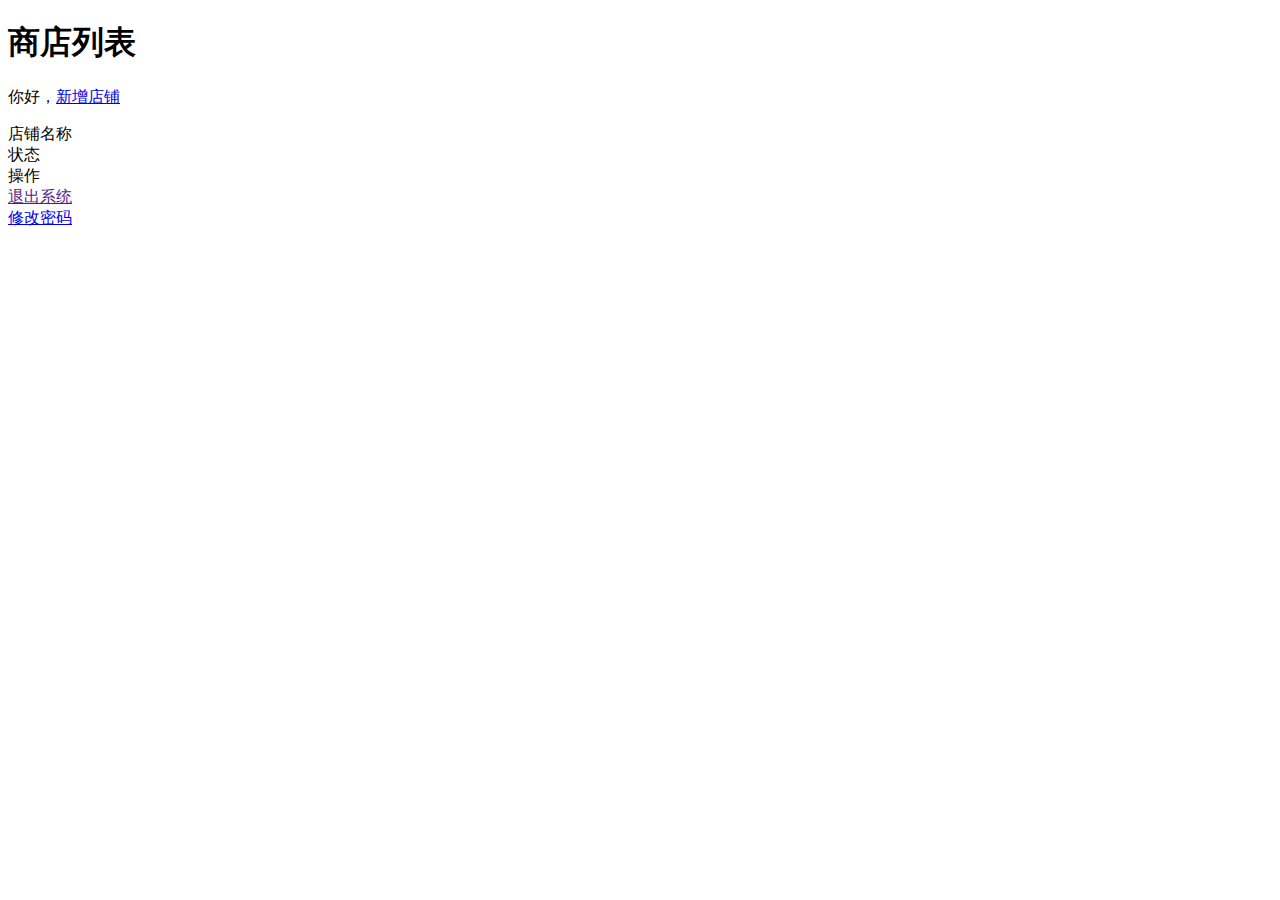
==== o2o/src/main/webapp/WEB-INF/html/shop/shoplist.html @ 7797684d "2018-9-15 店铺列表的controller和前端实现" ====
<!DOCTYPE html>
<html>
<head>
    <meta charset="utf-8">
    <meta http-equiv="X-UA-Compatible" content="IE=edge">
    <title>店铺列表</title>
    <meta name="viewport" content="initial-scale=1, maximum-scale=1">
    <link rel="shortcut icon" href="/favicon.ico">
    <meta name="apple-mobile-web-app-capable" content="yes">
    <meta name="apple-mobile-web-app-status-bar-style" content="black">
    <meta name="format-detection" content="telephone=no">

    <!-- Google Web Fonts -->
    <link rel="stylesheet" href="//g.alicdn.com/msui/sm/0.6.2/css/sm.min.css">
    <link rel="stylesheet" href="//g.alicdn.com/msui/sm/0.6.2/css/sm-extend.min.css">
    <link rel="stylesheet" href="../resources/css/shop/shoplist.css">
</head>
<body>
    <header class="bar bar-nav">
        <h1 class="title">商店列表</h1>
    </header>
    <div class="content">
        <div class="content-block">
            <p>你好，<span id="user-name"></span><a class="pull-right" href="/o2o/shopadmin/shopoperation">新增店铺</a></p>
            <div class="row row-shop">
                <div class="col-40">店铺名称</div>
                <div class="col-40">状态</div>
                <div class="col-20">操作</div>
            </div>
            <div class="shop-wrap">

            </div>
        </div>
        <div class="content-block">
            <div class="row">
                <div class="col-50">
                    <a href="" id="log-out" class="button button-big button-fill button-danger">退出系统</a>
                </div>
                <div class="col-50">
                    <a href="/o2o/shopadmin/changepsw" class="button button-big button-fill button-success">修改密码</a>
                </div>
            </div>
        </div>
    </div>

    <script type='text/javascript' src='//g.alicdn.com/sj/lib/zepto/zepto.min.js' charset='utf-8'></script>
    <script type='text/javascript' src='//g.alicdn.com/msui/sm/0.6.2/js/sm.min.js' charset='utf-8'></script>
    <script type='text/javascript' src='//g.alicdn.com/msui/sm/0.6.2/js/sm-extend.min.js' charset='utf-8'></script>
    <script type='text/javascript' src='../resources/js/shop/shoplist.js' charset='utf-8'></script>
</body>
</html>
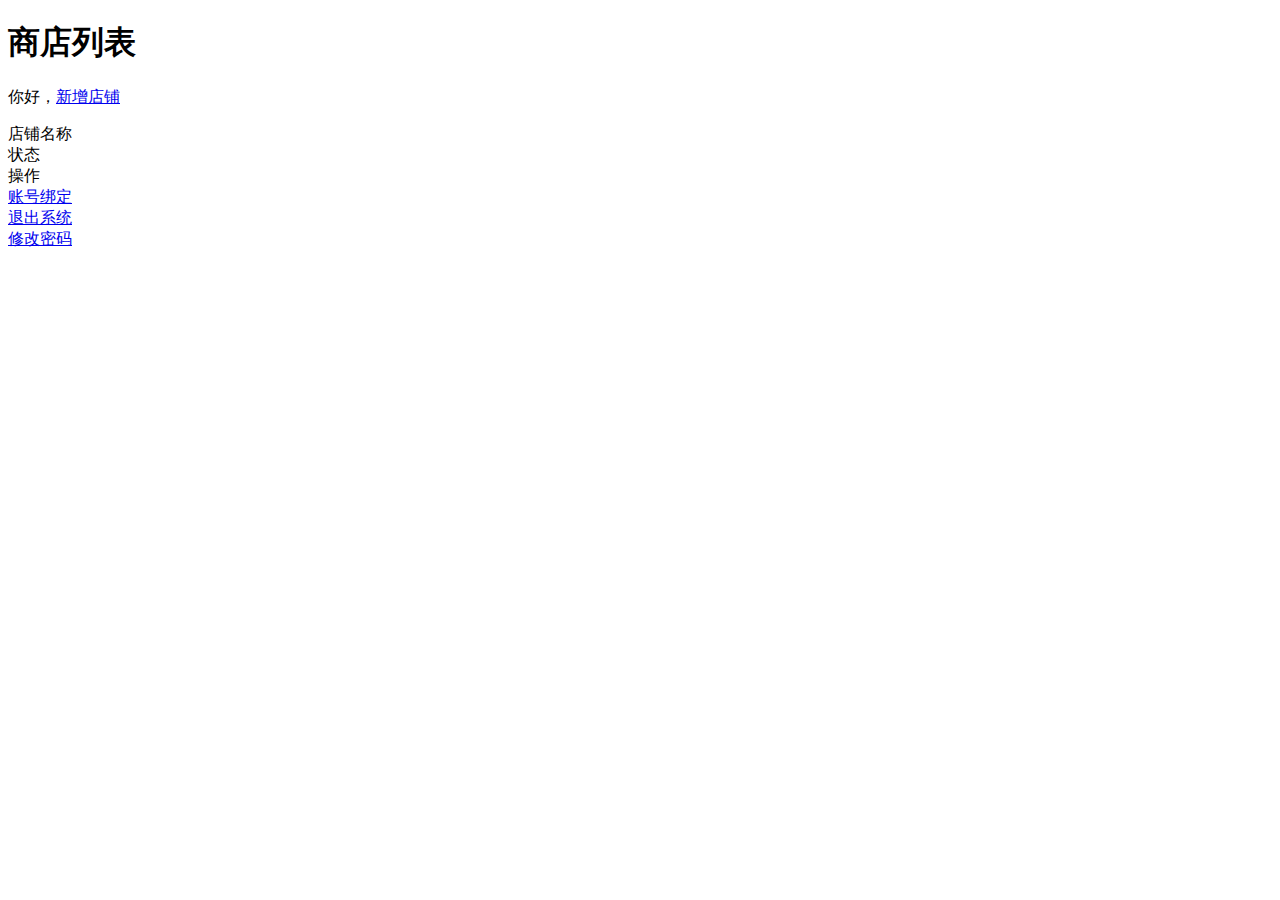
==== commit 99556332: "2018-9-29 添加本地平台账号体系" ====
--- a/o2o/src/main/webapp/WEB-INF/html/shop/shoplist.html
+++ b/o2o/src/main/webapp/WEB-INF/html/shop/shoplist.html
@@ -22,7 +22,7 @@
     </header>
     <div class="content">
         <div class="content-block">
-            <p>你好，<span id="user-name"></span><a class="pull-right" href="/o2o/shopadmin/shopoperation">新增店铺</a></p>
+            <p>你好，<span id="user-name"></span><a class="pull-right" href="/o2o/shopadmin/shopopreation">新增店铺</a></p>
             <div class="row row-shop">
                 <div class="col-40">店铺名称</div>
                 <div class="col-40">状态</div>
@@ -34,11 +34,14 @@
         </div>
         <div class="content-block">
             <div class="row">
-                <div class="col-50">
-                    <a href="" id="log-out" class="button button-big button-fill button-danger">退出系统</a>
+                <div class="col-33">
+                    <a href="/o2o/local/accountbind?usertype=2" class="button button-big button-fill button-success">账号绑定</a>
                 </div>
-                <div class="col-50">
-                    <a href="/o2o/shopadmin/changepsw" class="button button-big button-fill button-success">修改密码</a>
+                <div class="col-33">
+                    <a href="#" id="log-out" usertype="2" class="button button-big button-fill button-danger">退出系统</a>
+                </div>
+                <div class="col-33">
+                    <a href="/o2o/local/changepsw?usertype=2" id="bindOrChange" class="button button-big button-fill button-success">修改密码</a>
                 </div>
             </div>
         </div>
@@ -48,5 +51,6 @@
     <script type='text/javascript' src='//g.alicdn.com/msui/sm/0.6.2/js/sm.min.js' charset='utf-8'></script>
     <script type='text/javascript' src='//g.alicdn.com/msui/sm/0.6.2/js/sm-extend.min.js' charset='utf-8'></script>
     <script type='text/javascript' src='../resources/js/shop/shoplist.js' charset='utf-8'></script>
+    <script type='text/javascript' src='../resources/js/local/logout.js' charset='utf-8'></script>
 </body>
 </html>